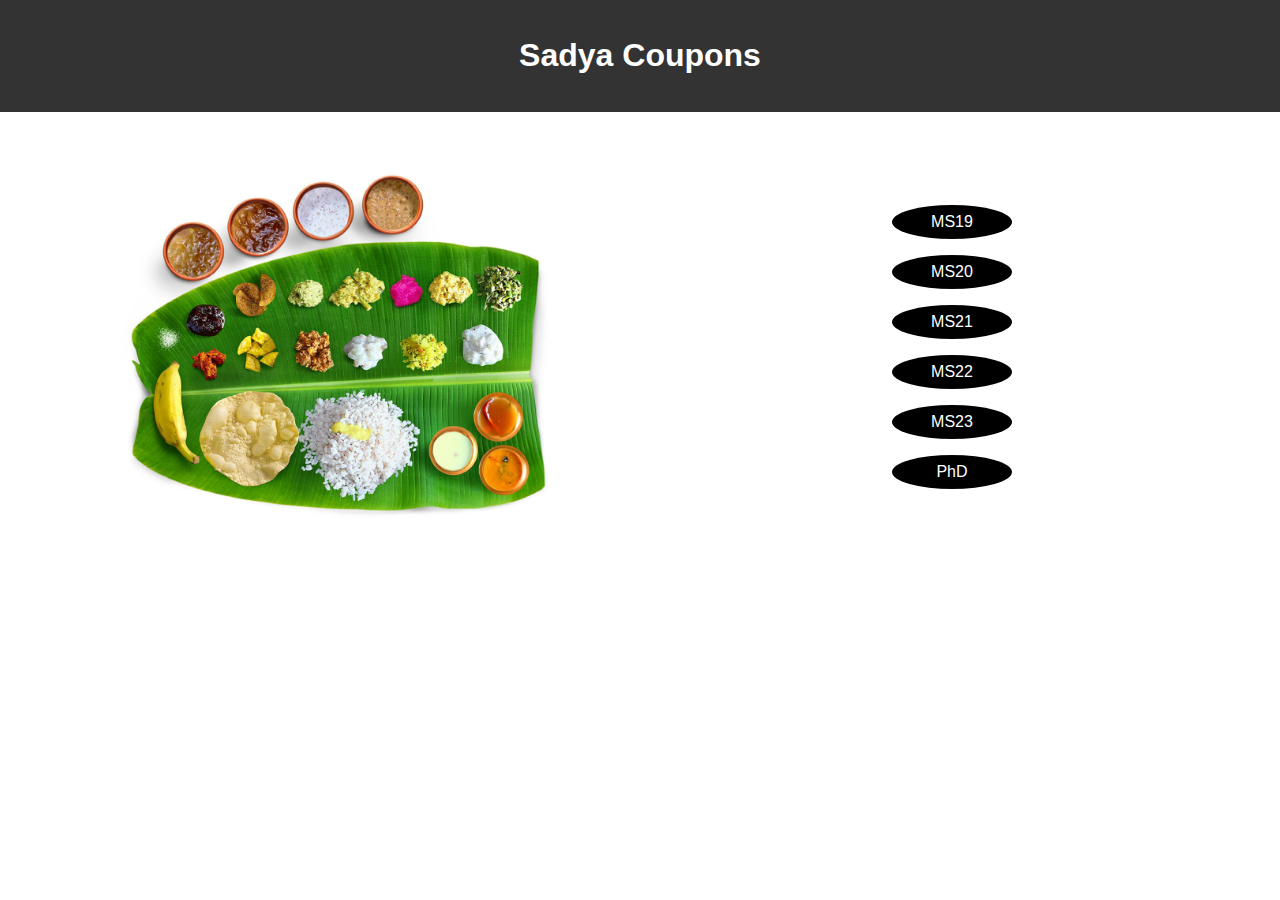
==== Coupon.html @ 78f0ef22 "Update Coupon.html" ====
<!DOCTYPE html>
<html lang="en">
<head>
  <meta charset="UTF-8">
  <meta name="viewport" content="width=device-width, initial-scale=1.0">
  <style>
    body {
      font-family: Arial, sans-serif;
      margin: 0;
      padding: 0;
      background-color: white;
    }
    .description img {
  max-width: 1000%; /* You can adjust this value to your preference */
  max-height: 500vh; /* You can adjust this value to your preference */
  width: 150%;
  height: auto;
}

    header {
      background-color: #333;
      color: white;
      text-align: center;
      padding: 1rem;
    }

    .content {
      display: flex;
      justify-content: space-between;
      align-items: center;
      padding: 2rem;
    }

    .description {
      flex: 1;
      padding: 1rem;
    }

    .description img {
      max-width: 100%;
      height: auto;
    }

    .buttons {
      flex: 1;
      display: flex;
      flex-direction: column;
      align-items: center;
    }

    .button {
      margin: 0.5rem;
      padding: 0.5rem 1rem;
      font-size: 1rem;
      border: none;
      background-color: #000000;
      color: white;
      cursor: pointer;
      border-radius: 50%; /* Create an ellipse shape */
      width: 120px;
      display: flex;
      justify-content: center;
      align-items: center;
      transition: background-color 0.3s, transform 0.3s;
    }

    .button:hover {
      background-color: #0056b3;
    }

    .button:active {
      transform: scale(0.95);
      background-color:  #4dff4d;
      cursor: grabbing;
    }

    /* Contact Form Styling */
    .contact-form {
      text-align: center;
      margin-top: 2rem;
    }

    .contact-form h2 {
      margin-bottom: 1rem;
    }

    .contact-form input,
    .contact-form textarea,
    .contact-form button {
      display: block;
      margin: 0.5rem auto;
      padding: 0.5rem;
      width: 100%;
      max-width: 300px;
    }
  </style>
  <title>Sadya Coupons</title>
</head>
<body>
  <header>
    <h1>Sadya Coupons</h1>
  </header>
  <main>
    <section class="content">
      <div class="description">
        <img src="assets/img/work3.jpg" alt="Description Image">
      </div>
      <div class="buttons">
        <button class="button" id="ms19">MS19</button>
        <button class="button" id="ms20">MS20</button>
        <button class="button" id="ms21">MS21</button>
        <button class="button" id="ms22">MS22</button>
        <button class="button" id="ms23">MS23</button>
        <button class="button" id="phdplus">PhD</button>
      </div>
    </section>
  </main>

</body>
</html>
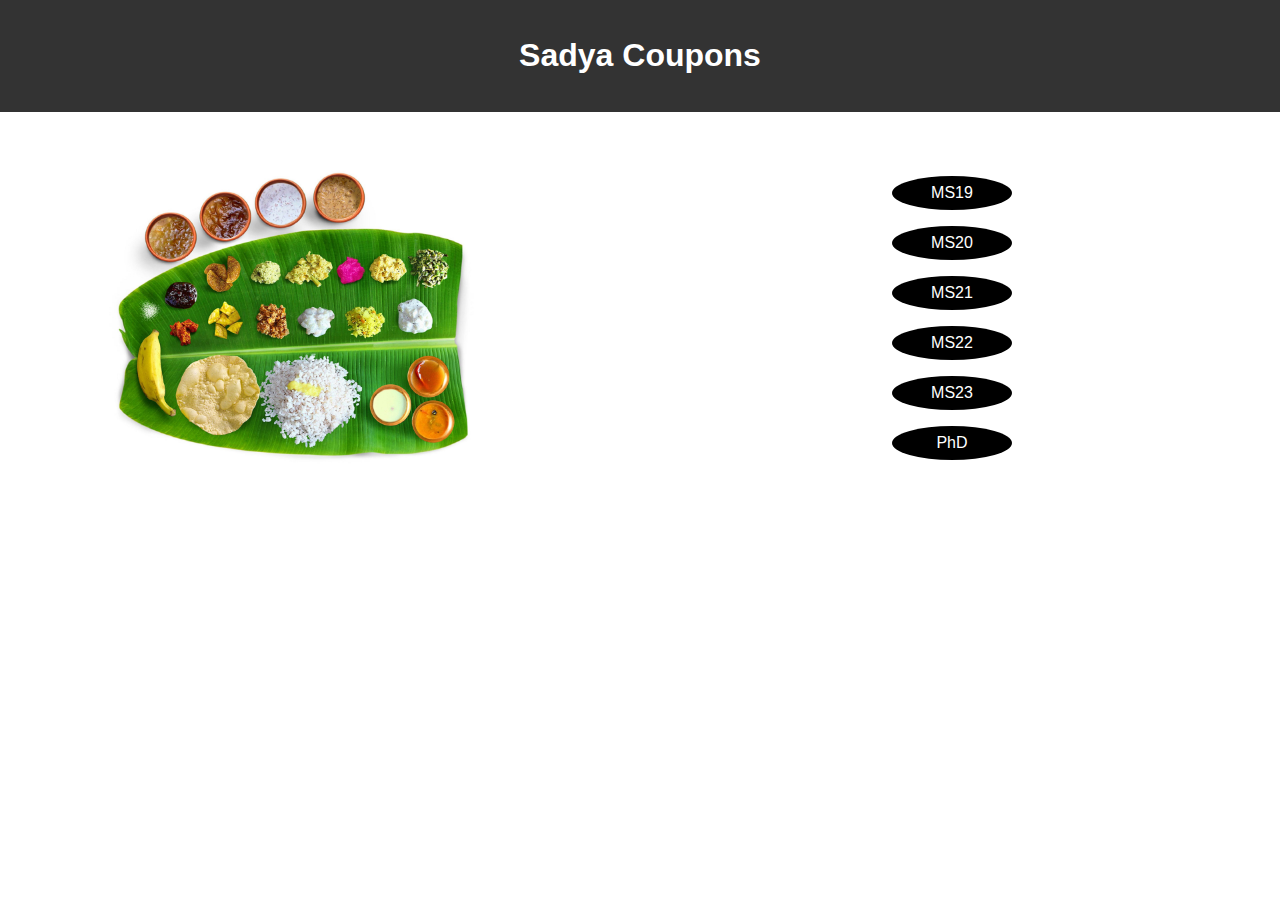
==== commit ae570b3a: "Update Coupon.html" ====
--- a/Coupon.html
+++ b/Coupon.html
@@ -13,8 +13,8 @@
     .description img {
   max-width: 1000%; /* You can adjust this value to your preference */
   max-height: 500vh; /* You can adjust this value to your preference */
-  width: 150%;
-  height: auto;
+  width: 500px;
+  height: 500px;
 }
 
     header {
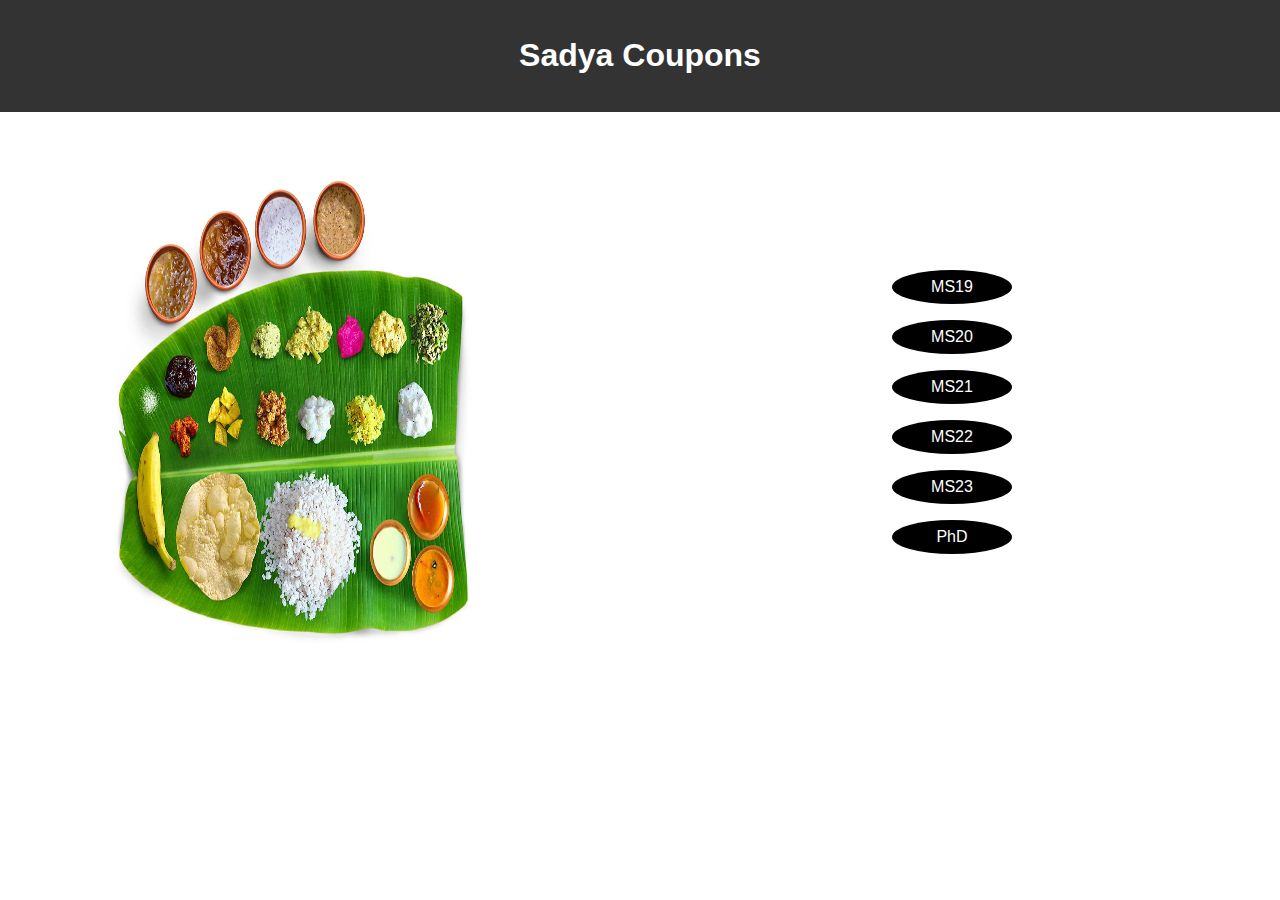
==== commit 1265ce72: "Update Coupon.html" ====
--- a/Coupon.html
+++ b/Coupon.html
@@ -10,12 +10,6 @@
       padding: 0;
       background-color: white;
     }
-    .description img {
-  max-width: 1000%; /* You can adjust this value to your preference */
-  max-height: 500vh; /* You can adjust this value to your preference */
-  width: 500px;
-  height: 500px;
-}
 
     header {
       background-color: #333;
@@ -92,7 +86,14 @@
       padding: 0.5rem;
       width: 100%;
       max-width: 300px;
+   
     }
+    .description img {
+  max-width: 1000%; /* You can adjust this value to your preference */
+  max-height: 500vh; /* You can adjust this value to your preference */
+  width: 500px;
+  height: 500px;
+}
   </style>
   <title>Sadya Coupons</title>
 </head>
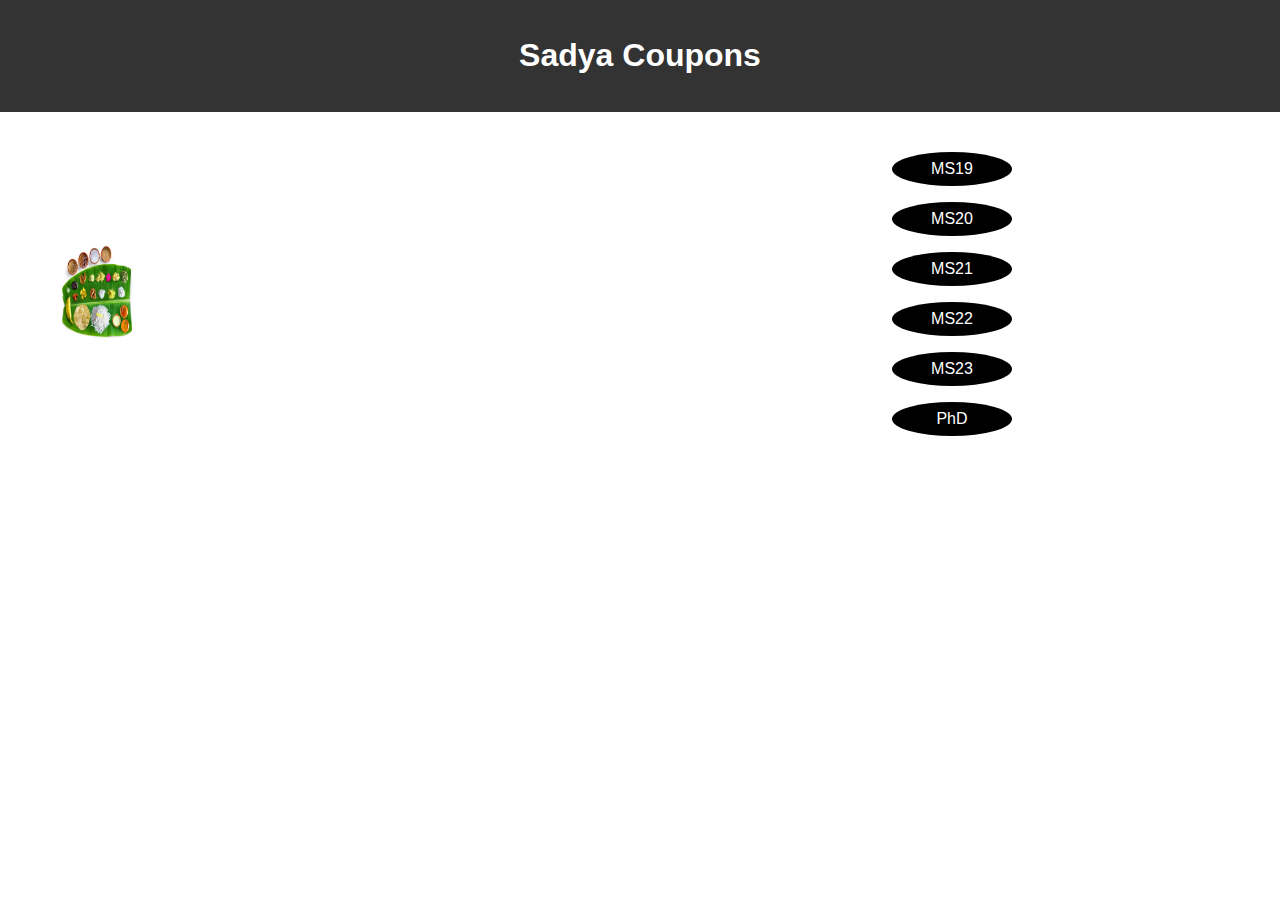
==== commit c4334d30: "Update Coupon.html" ====
--- a/Coupon.html
+++ b/Coupon.html
@@ -91,8 +91,8 @@
     .description img {
   max-width: 1000%; /* You can adjust this value to your preference */
   max-height: 500vh; /* You can adjust this value to your preference */
-  width: 500px;
-  height: 500px;
+  width: 100px;
+  height: 100px;
 }
   </style>
   <title>Sadya Coupons</title>
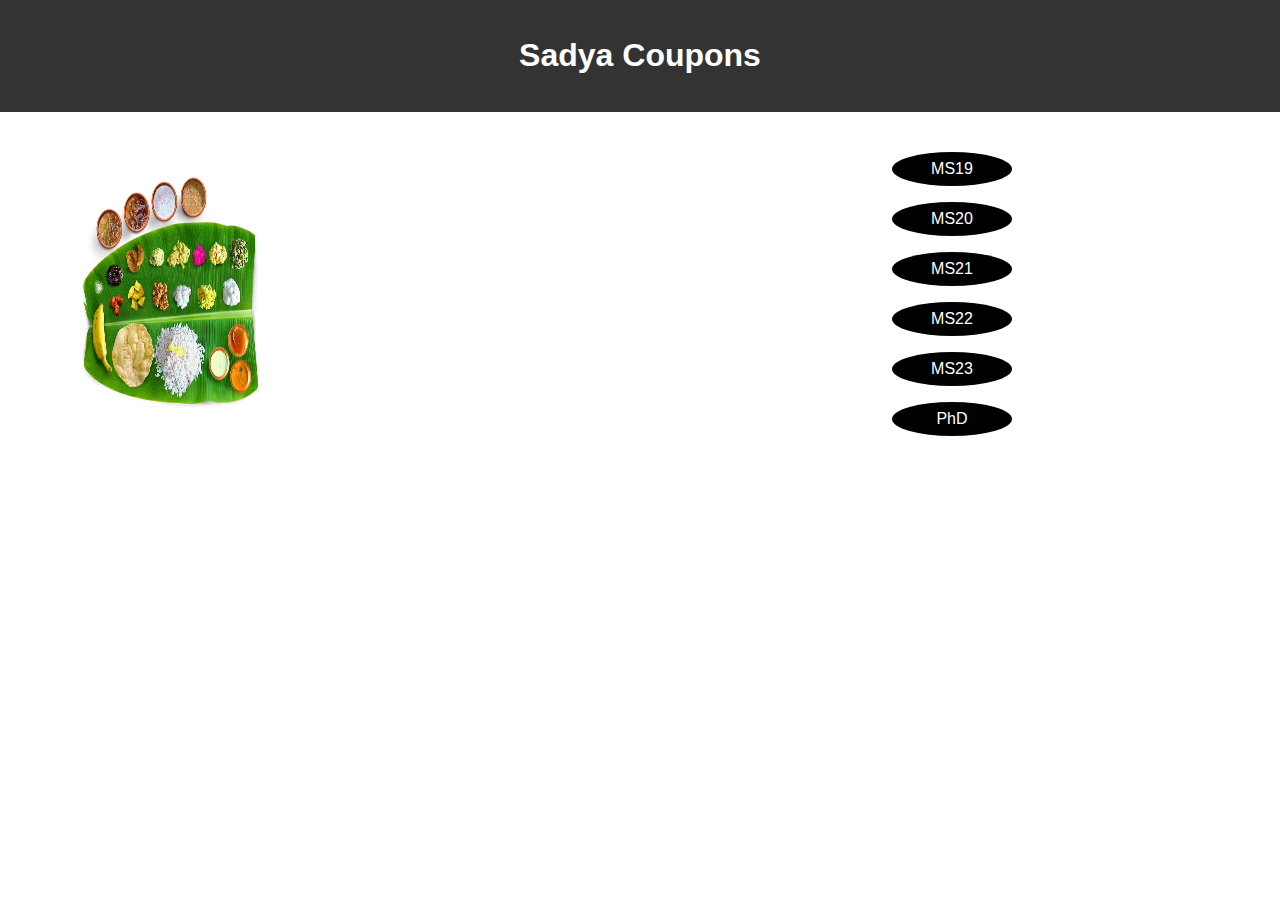
==== commit 132d585c: "Update Coupon.html" ====
--- a/Coupon.html
+++ b/Coupon.html
@@ -91,8 +91,8 @@
     .description img {
   max-width: 1000%; /* You can adjust this value to your preference */
   max-height: 500vh; /* You can adjust this value to your preference */
-  width: 100px;
-  height: 100px;
+  width: 250px;
+  height: 250px;
 }
   </style>
   <title>Sadya Coupons</title>
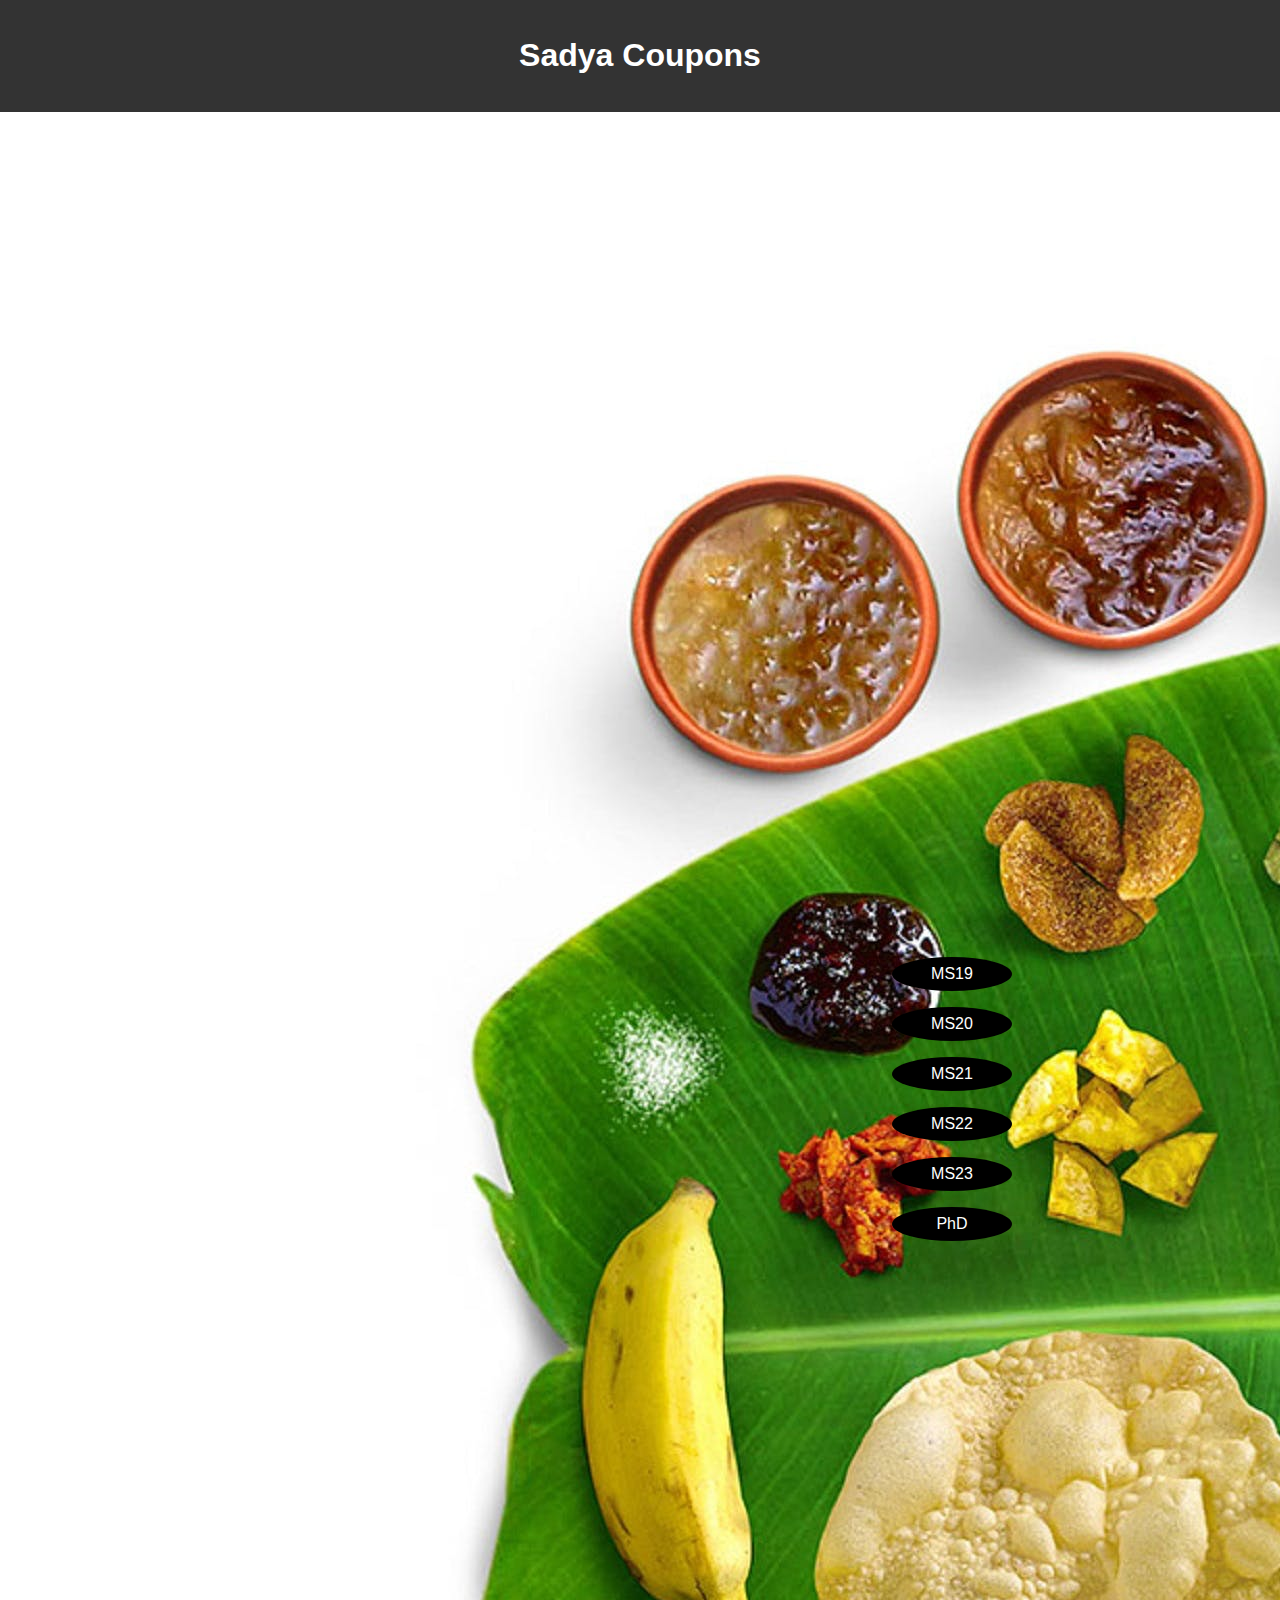
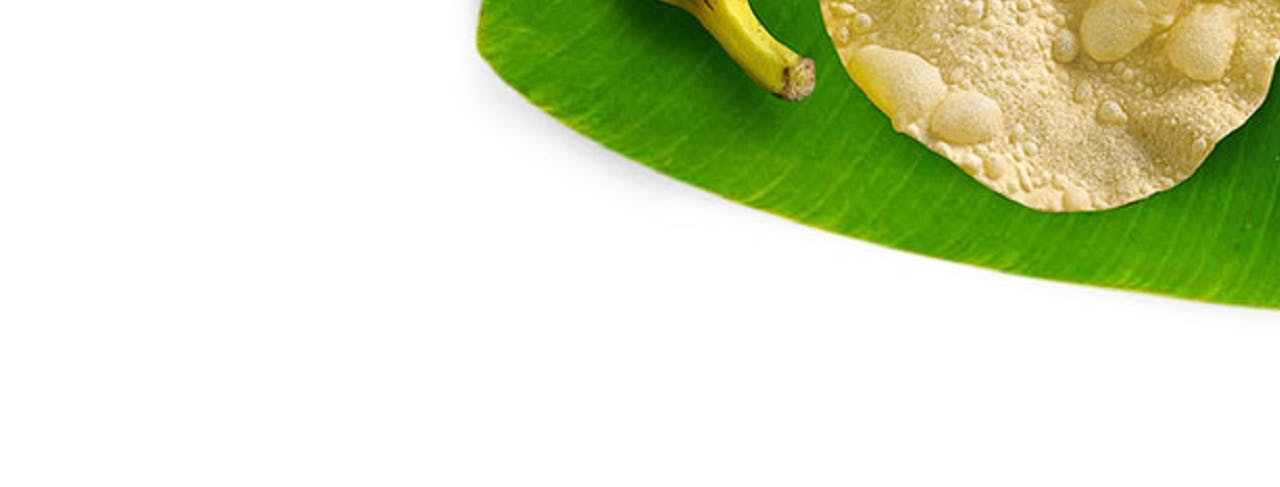
==== commit 04f34869: "Update Coupon.html" ====
--- a/Coupon.html
+++ b/Coupon.html
@@ -91,8 +91,8 @@
     .description img {
   max-width: 1000%; /* You can adjust this value to your preference */
   max-height: 500vh; /* You can adjust this value to your preference */
-  width: 250px;
-  height: 250px;
+  width: auto;
+  height: auto;
 }
   </style>
   <title>Sadya Coupons</title>
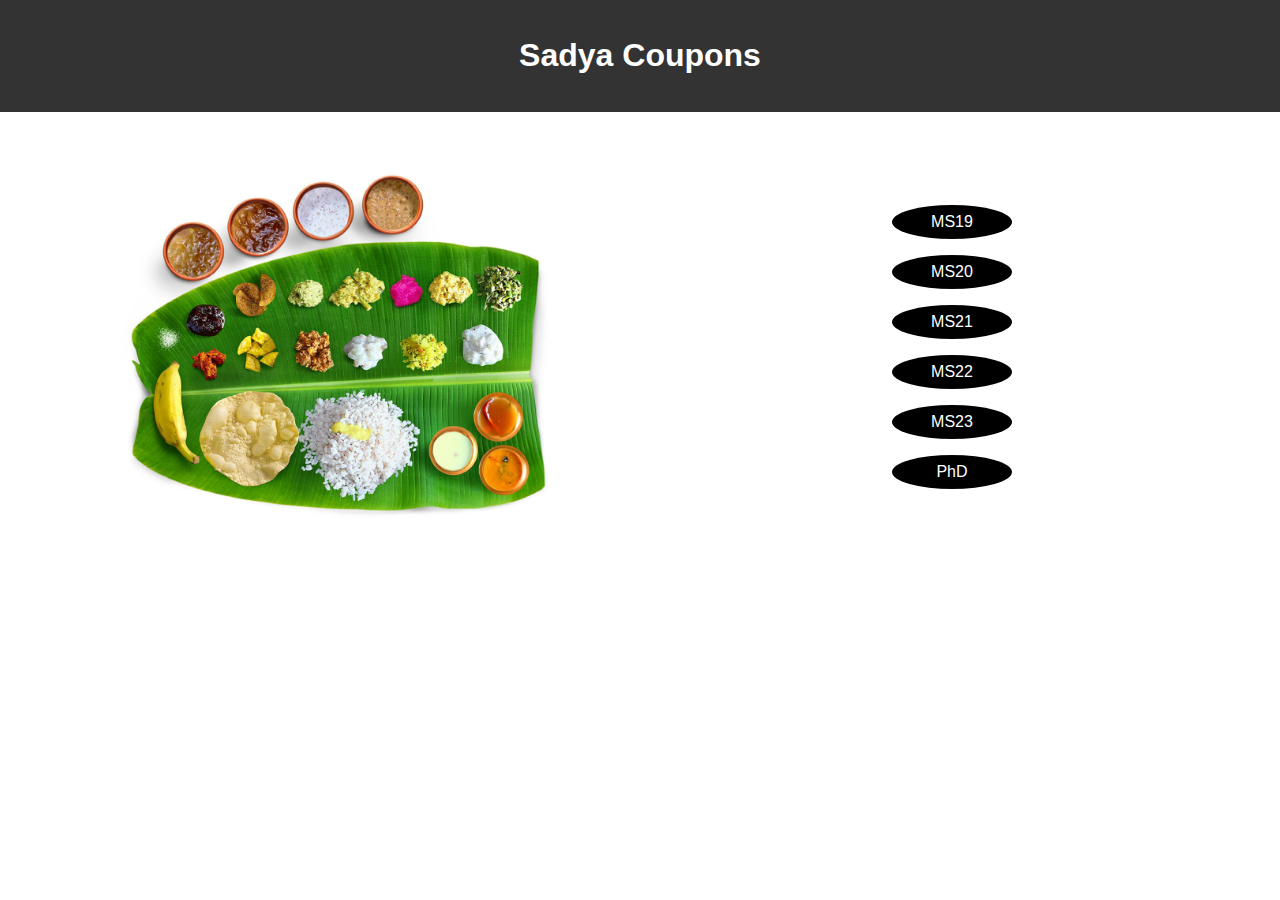
==== commit 50105945: "Update Coupon.html" ====
--- a/Coupon.html
+++ b/Coupon.html
@@ -88,12 +88,7 @@
       max-width: 300px;
    
     }
-    .description img {
-  max-width: 1000%; /* You can adjust this value to your preference */
-  max-height: 500vh; /* You can adjust this value to your preference */
-  width: auto;
-  height: auto;
-}
+  
   </style>
   <title>Sadya Coupons</title>
 </head>
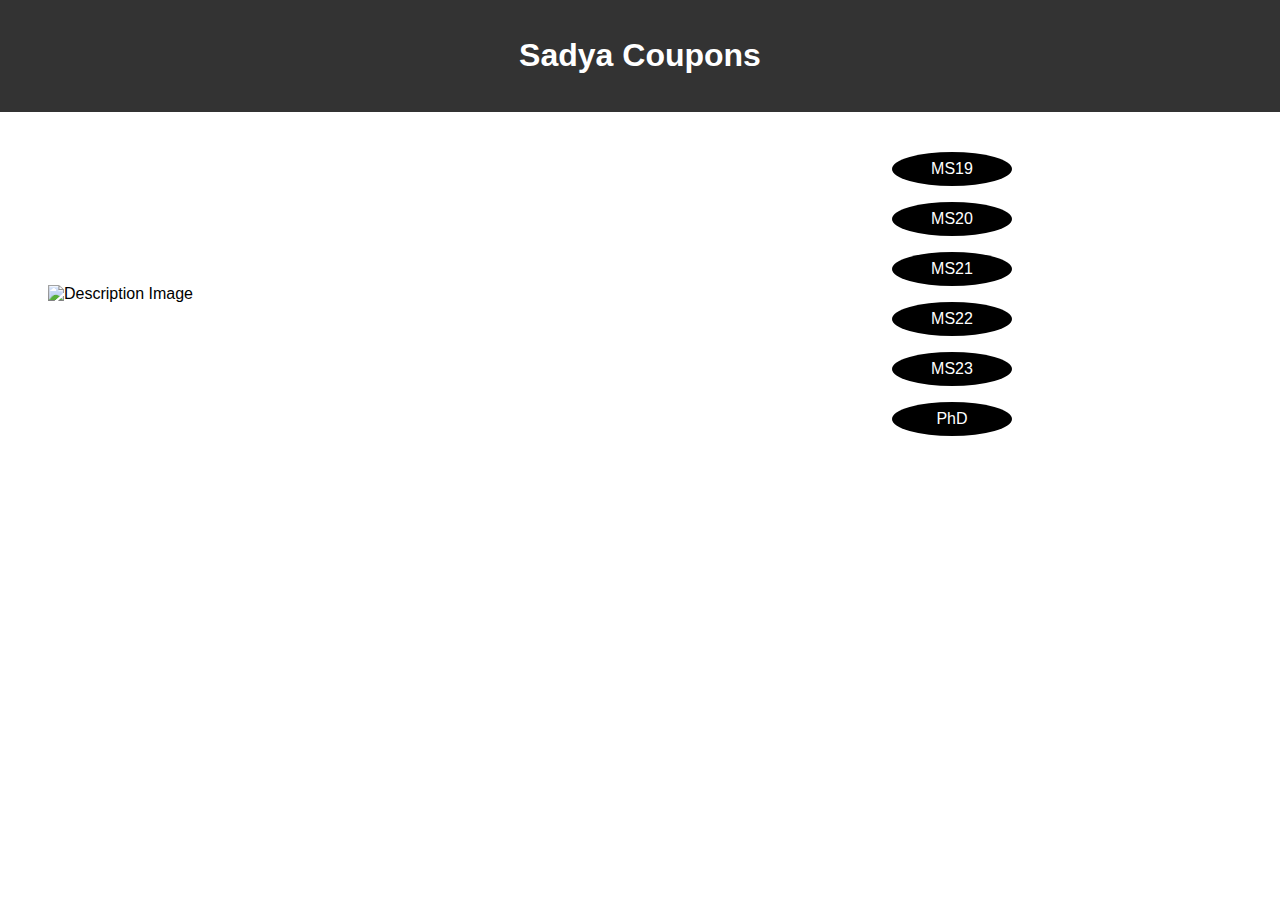
==== commit ec0532f4: "Update Coupon.html" ====
--- a/Coupon.html
+++ b/Coupon.html
@@ -99,7 +99,7 @@
   <main>
     <section class="content">
       <div class="description">
-        <img src="assets/img/work3.jpg" alt="Description Image">
+        <img src="assets/img/pic.png" alt="Description Image">
       </div>
       <div class="buttons">
         <button class="button" id="ms19">MS19</button>
